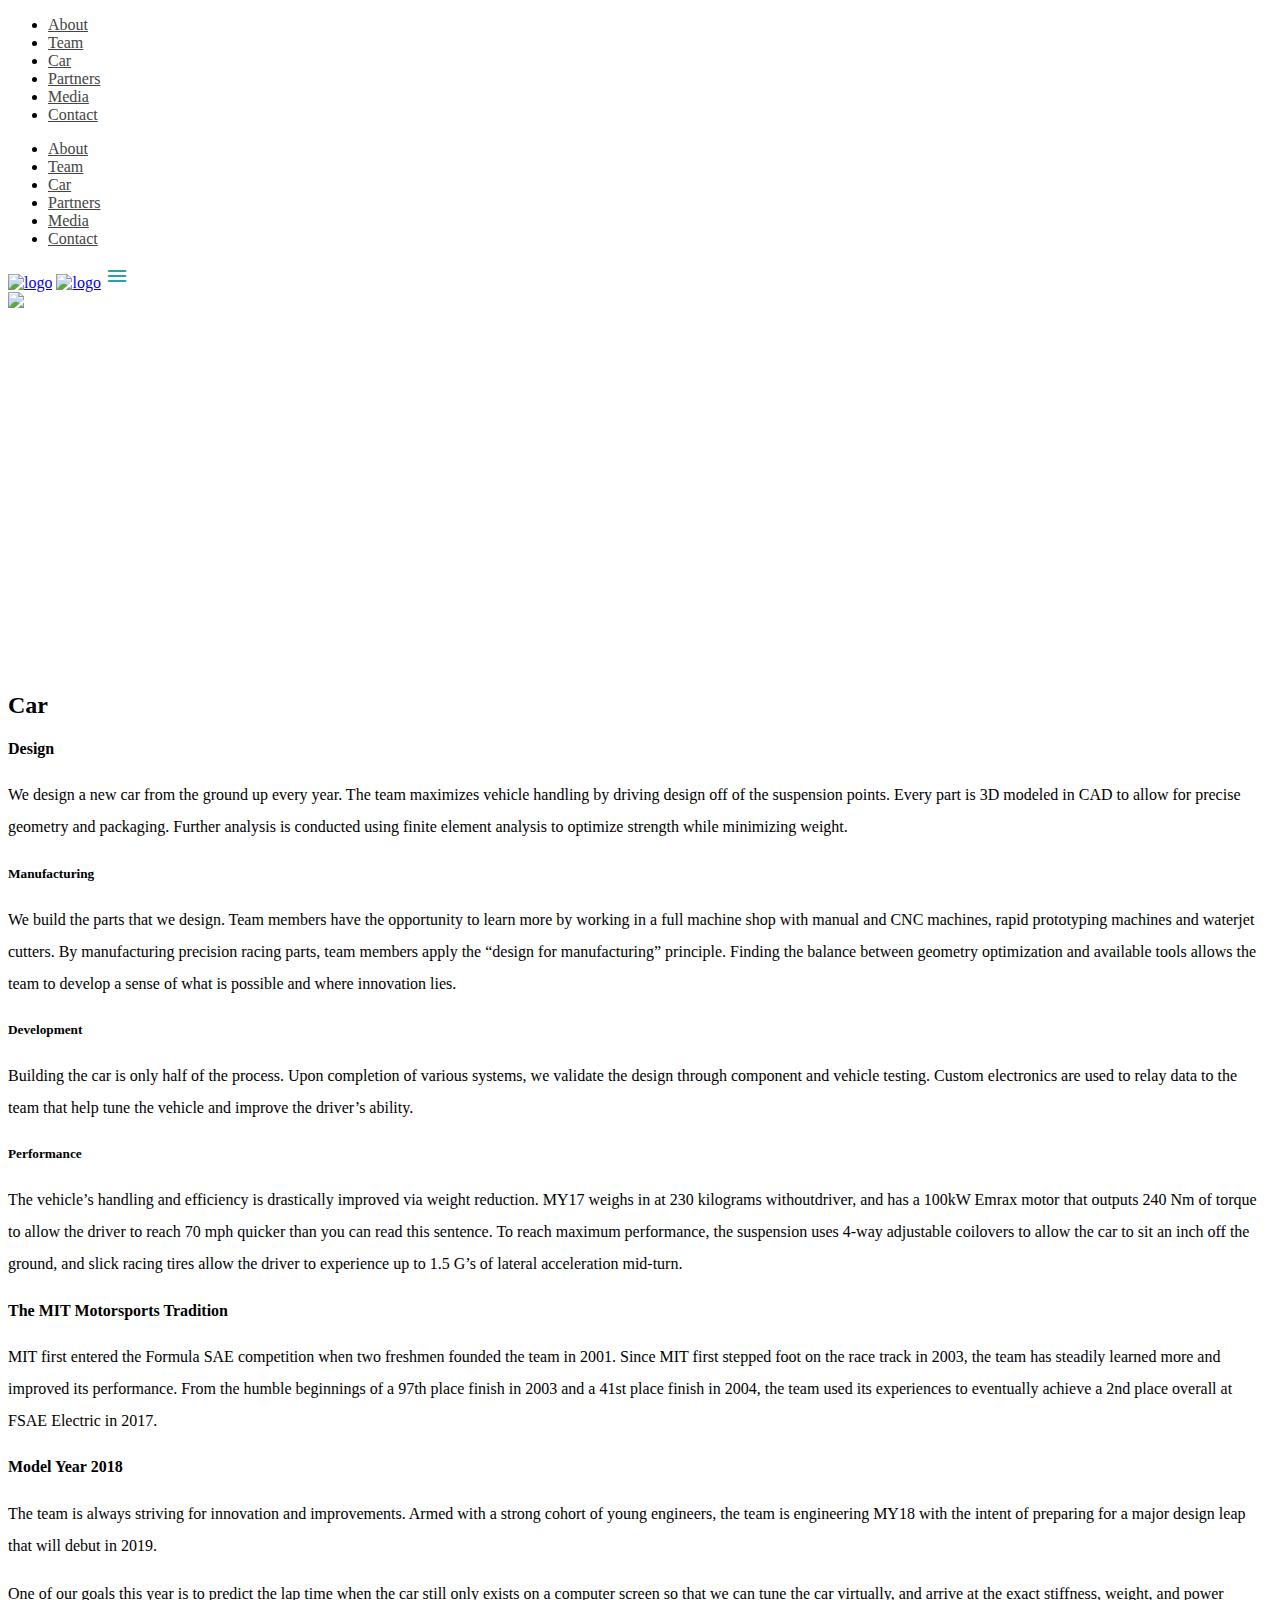
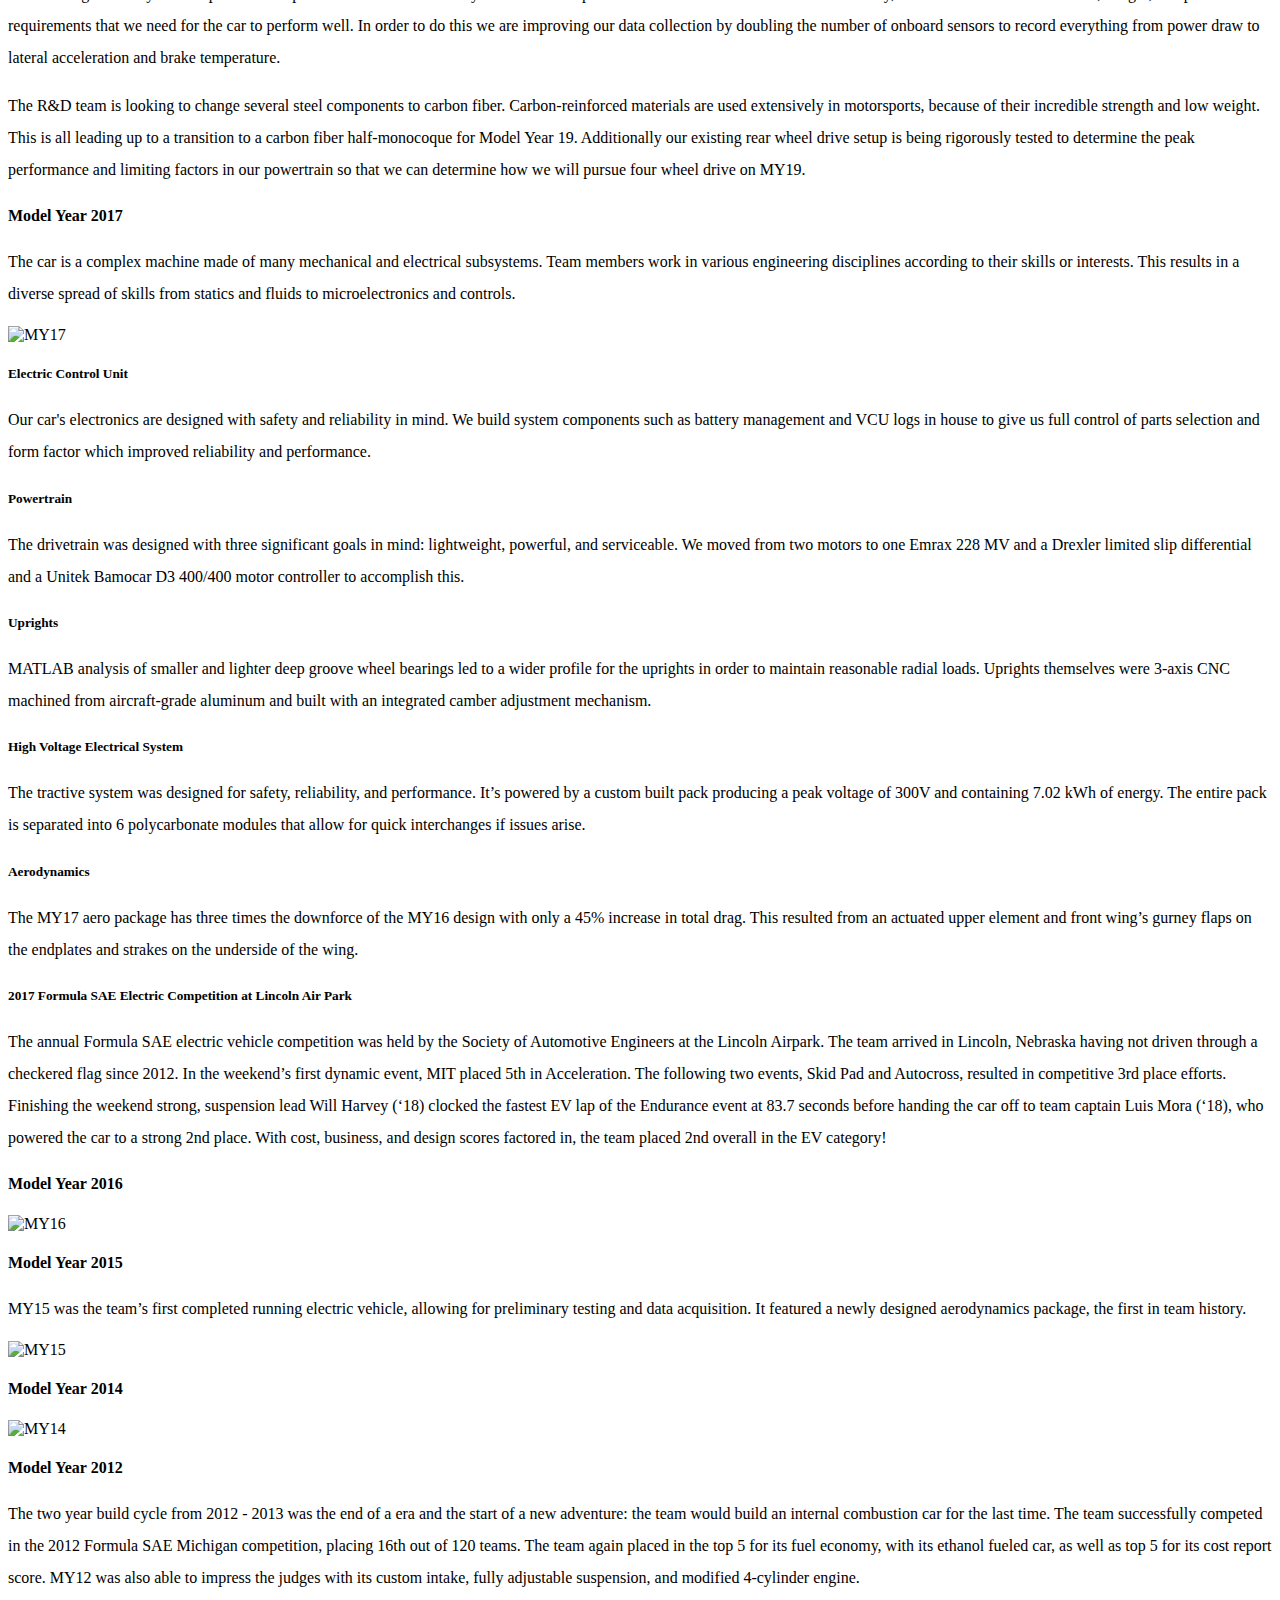
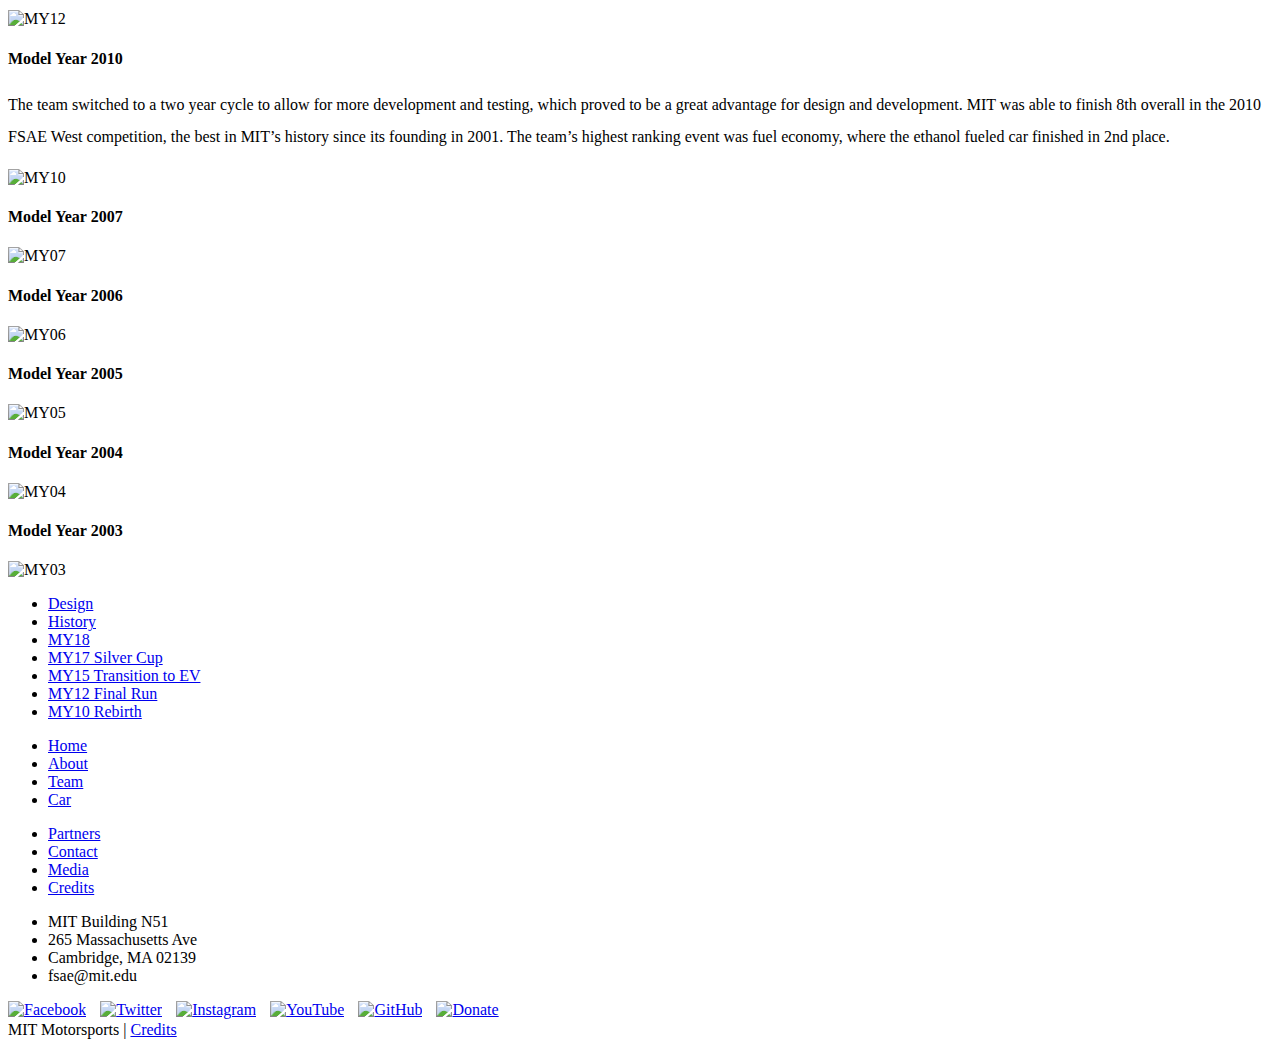
==== docs/car.html @ 3f34481b "xd" ====
<!DOCTYPE html>
<html lang="en">
<head>
  <meta http-equiv="Content-Type" content="text/html; charset=UTF-8"/>
  <meta name="viewport" content="width=device-width, initial-scale=1"/>
  <meta name="keywords" content="car, FSAE Electric, FSAE, Formula SAE, Formula SAE Electric, MIT, MIT Motorsports, MIT Racing, MIT Racecar">
  <meta name="description" content="The MIT Motorsports team participates in the Formula SAE Electric competition every year.">
  <title>Car | MIT Motorsports</title>

  <!-- Favicon -->
  <link rel="apple-touch-icon-precomposed" sizes="57x57" href="logos/favicon/apple-touch-icon-57x57.png" />
  <link rel="apple-touch-icon-precomposed" sizes="114x114" href="logos/favicon/apple-touch-icon-114x114.png" />
  <link rel="apple-touch-icon-precomposed" sizes="72x72" href="logos/favicon/apple-touch-icon-72x72.png" />
  <link rel="apple-touch-icon-precomposed" sizes="144x144" href="logos/favicon/apple-touch-icon-144x144.png" />
  <link rel="apple-touch-icon-precomposed" sizes="60x60" href="logos/favicon/apple-touch-icon-60x60.png" />
  <link rel="apple-touch-icon-precomposed" sizes="120x120" href="logos/favicon/apple-touch-icon-120x120.png" />
  <link rel="apple-touch-icon-precomposed" sizes="76x76" href="logos/favicon/apple-touch-icon-76x76.png" />
  <link rel="apple-touch-icon-precomposed" sizes="152x152" href="logos/favicon/apple-touch-icon-152x152.png" />
  <link rel="icon" type="image/png" href="logos/favicon/favicon-196x196.png" sizes="196x196" />
  <link rel="icon" type="image/png" href="logos/favicon/favicon-96x96.png" sizes="96x96" />
  <link rel="icon" type="image/png" href="logos/favicon/favicon-32x32.png" sizes="32x32" />
  <link rel="icon" type="image/png" href="logos/favicon/favicon-16x16.png" sizes="16x16" />
  <link rel="icon" type="image/png" href="logos/favicon/favicon-128.png" sizes="128x128" />
  <meta name="application-name" content="&nbsp;"/>
  <meta name="msapplication-TileColor" content="#FFFFFF" />
  <meta name="msapplication-TileImage" content="logos/favicon/mstile-144x144.png" />
  <meta name="msapplication-square70x70logo" content="logos/favicon/mstile-70x70.png" />
  <meta name="msapplication-square150x150logo" content="logos/favicon/mstile-150x150.png" />
  <meta name="msapplication-wide310x150logo" content="logos/favicon/mstile-310x150.png" />
  <meta name="msapplication-square310x310logo" content="logos/favicon/mstile-310x310.png" />

  <!-- CSS  -->
  <link href="https://fonts.googleapis.com/icon?family=Material+Icons" rel="stylesheet">
  <link rel="stylesheet" href="https://cdnjs.cloudflare.com/ajax/libs/materialize/0.100.2/css/materialize.min.css" integrity="sha256-e22BQKCF7bb/h/4MFJ1a4lTRR2OuAe8Hxa/3tgU5Taw=" crossorigin="anonymous" />
  <link href="css/style.css" type="text/css" rel="stylesheet"/>
</head>
<body>

  <!-- Start Navbar -->
  <nav class="grey darken-4" role="navigation">
    <div class="nav-wrapper container">
      <ul class="right hide-on-med-and-down" style="position: relative; z-index:10000">
        <li><a class="white-text" href="about.html">About</a></li>
        <li><a class="white-text" href="team.html">Team</a></li>
        <li><a class="white-text" href="car.html">Car</a></li>
        <li><a class="white-text" href="sponsors.html">Partners</a></li>
        <li><a class="white-text" href="media.html">Media</a></li>
        <li><a class="white-text" href="contact.html">Contact</a></li>
      </ul>

      <ul id="nav-mobile" class="side-nav grey darken-4">
        <li><a class="white-text" href="about.html">About</a></li>
        <li><a class="white-text" href="team.html">Team</a></li>
        <li><a class="white-text" href="car.html">Car</a></li>
        <li><a class="white-text" href="sponsors.html">Partners</a></li>
        <li><a class="white-text" href="media.html">Media</a></li>
        <li><a class="white-text" href="contact.html">Contact</a></li>
      </ul>

      <div id="logo-container" style="height:90%; width:90%">
        <a href="index.html" class="brand-logo hide-on-med-and-down"><img style="height:90%; width:90%" src="logos/dark/full.svg" alt="logo"></a>
        <a href="index.html" class="brand-logo hide-on-large-only"><img src="logos/dark/bars.svg" alt="logo"></a>
        <a href="#" data-activates="nav-mobile" class="button-collapse"><i class="material-icons white-text">menu</i></a>
      </div>
    </div>
  </nav>
  <!-- End Navbar -->

  <!-- First image -->
  <div id="index-banner" class="parallax-container valign-wrapper overlay">
    <div class="parallax"><img src="images/backgrounds/better_will_driving2017.jpg" class="responsive-img" alt="MY17 car driving"></div>
  </div>

  <!--Content Section -->
  <div class="container">
    <div class="row">
      <div class="col s12 m9 l10">
        <h2 class="header center black-text">Car</h2>

        <div id="design" class="section scrollspy">
          <h4>Design</h4>
          <p>We design a new car from the ground up every year. The team maximizes vehicle handling by driving design off of the suspension points. Every part is 3D modeled in CAD to allow for precise geometry and packaging. Further analysis is conducted using finite element analysis to optimize strength while minimizing weight.</p>
          <h5>Manufacturing</h5>
          <p>We build the parts that we design. Team members have the opportunity to learn more by working in a full machine shop with manual and CNC machines, rapid prototyping machines and waterjet cutters. By manufacturing precision racing parts, team members apply the “design for manufacturing” principle. Finding the balance between geometry optimization and available tools allows the team to develop a sense of what is possible and where innovation lies.</p>
          <h5>Development</h5>
          <p>Building the car is only half of the process. Upon completion of various systems, we validate the design through component and vehicle testing. Custom electronics are used to relay data to the team that help tune the vehicle and improve the driver’s ability.</p>
          <h5>Performance</h5>
          <p>The vehicle’s handling and efficiency is drastically improved via weight reduction. MY17 weighs in at 230 kilograms withoutdriver, and has a 100kW Emrax motor that outputs 240 Nm of torque to allow the driver to reach 70 mph quicker than you can read this sentence. To reach maximum performance, the suspension uses 4-way adjustable coilovers to allow the car to sit an inch off the ground, and slick racing tires allow the driver to experience up to 1.5 G’s of lateral acceleration mid-turn.</p>
        </div>

        <div id="history" class="section scrollspy">
          <h4>The MIT Motorsports Tradition</h4>
          <p>MIT first entered the Formula SAE competition when two freshmen founded the team in 2001. Since MIT first stepped foot on the race track in 2003, the team has steadily learned more and improved its performance. From the humble beginnings of a 97th place finish in 2003 and a 41st place finish in 2004, the team used its experiences to eventually achieve a 2nd place overall at FSAE Electric in 2017.</p>
        </div>

        <div id="MY18" class="section scrollspy">
          <h4>Model Year 2018</h4>
          <p>The team is always striving for innovation and improvements. Armed with a strong cohort of young engineers, the team is engineering MY18 with the intent of preparing for a major design leap that will debut in 2019.</p>
          <p>One of our goals this year is to predict the lap time when the car still only exists on a computer screen so that we can tune the car virtually, and arrive at the exact stiffness, weight, and power requirements that we need for the car to perform well. In order to do this we are improving our data collection by doubling the number of onboard sensors to record everything from power draw to lateral acceleration and brake temperature.</p>
          <p>The R&amp;D team is looking to change several steel components to carbon fiber. Carbon-reinforced materials are used extensively in motorsports, because of their incredible strength and low weight. This is all leading up to a transition to a carbon fiber half-monocoque for Model Year 19. Additionally our existing rear wheel drive setup is being rigorously tested to determine the peak performance and limiting factors in our powertrain so that we can determine how we will pursue four wheel drive on MY19.</p>
        </div>

        <div id="MY17" class="section scrollspy">
          <h4>Model Year 2017</h4>
          <p>The car is a complex machine made of many mechanical and electrical subsystems. Team members work in various engineering disciplines according to their skills or interests. This results in a diverse spread of skills from statics and fluids to microelectronics and controls.</p>
          <img src="images/old_cars/2017.JPG" alt="MY17" class="responsive-img materialboxed">
          <h5>Electric Control Unit</h5>
          <p>Our car's electronics are designed with safety and reliability in mind. We build system components such as battery management and VCU logs in house to give us full control of parts selection and form factor which improved reliability and performance.</p>
          <h5>Powertrain</h5>
          <p>The drivetrain was designed with three significant goals in mind: lightweight, powerful, and serviceable. We moved from two motors to one Emrax 228 MV and a Drexler limited slip differential and a Unitek Bamocar D3 400/400 motor controller to accomplish this.</p>
          <h5>Uprights</h5>
          <p>MATLAB analysis of smaller and lighter deep groove wheel bearings led to a wider profile for the uprights in order to maintain reasonable radial loads. Uprights themselves were 3-axis CNC machined from aircraft-grade aluminum and built with an integrated camber adjustment mechanism.</p>
          <h5>High Voltage Electrical System</h5>
          <p>The tractive system was designed for safety, reliability, and performance. It’s powered by a custom built pack producing a peak voltage of 300V and containing 7.02 kWh of energy. The entire pack is separated into 6 polycarbonate modules that allow for quick interchanges if issues arise.</p>
          <h5>Aerodynamics</h5>
          <p>The MY17 aero package has three times the downforce of the MY16 design with only a 45% increase in total drag. This resulted from an actuated upper element and front wing’s gurney flaps on the endplates and strakes on the underside of the wing.</p>
          <h5>2017 Formula SAE Electric Competition at Lincoln Air Park</h5>
          <p>The annual Formula SAE electric vehicle competition was held by the Society of Automotive Engineers at the Lincoln Airpark. The team arrived in Lincoln, Nebraska having not driven through a checkered flag since 2012. In the weekend’s first dynamic event, MIT placed 5th in Acceleration. The following two events, Skid Pad and Autocross, resulted in competitive 3rd place efforts. Finishing the weekend strong, suspension lead Will Harvey (‘18) clocked the fastest EV lap of the Endurance event at 83.7 seconds before handing the car off to team captain Luis Mora (‘18), who powered the car to a strong 2nd place. With cost, business, and design scores factored in, the team placed 2nd overall in the EV category!</p>
        </div>

        <h4>Model Year 2016</h4>
        <img src="images/old_cars/2016.jpg" alt="MY16" class="responsive-img materialboxed">

        <div id="MY15" class="section scrollspy">
          <h4>Model Year 2015</h4>
          <p>MY15 was the team’s first completed running electric vehicle, allowing for preliminary testing and data acquisition. It featured a newly designed aerodynamics package, the first in team history.</p>
          <img src="images/old_cars/2015.jpg" alt="MY15" class="responsive-img materialboxed">
        </div>

        <h4>Model Year 2014</h4>
        <img src="images/old_cars/2014.JPG" alt="MY14" class="responsive-img materialboxed">

        <div id="MY12" class="section scrollspy">
          <h4>Model Year 2012</h4>
          <p>The two year build cycle from 2012 - 2013 was the end of a era and the start of a new adventure: the team would build an internal combustion car for the last time. The team successfully competed in the 2012 Formula SAE Michigan competition, placing 16th out of 120 teams. The team again placed in the top 5 for its fuel economy, with its ethanol fueled car, as well as top 5 for its cost report score. MY12 was also able to impress the judges with its custom intake, fully adjustable suspension, and modified 4-cylinder engine.</p>
          <img src="images/old_cars/2012.JPG" alt="MY12" class="responsive-img materialboxed">
        </div>

        <div id="MY10" class="section scrollspy">
          <h4>Model Year 2010</h4>
          <p>The team switched to a two year cycle to allow for more development and testing, which proved to be a great advantage for design and development. MIT was able to finish 8th overall in the 2010 FSAE West competition, the best in MIT’s history since its founding in 2001. The team’s highest ranking event was fuel economy, where the ethanol fueled car finished in 2nd place.</p>
          <img src="images/old_cars/2010.jpg" alt="MY10" class="responsive-img materialboxed">
        </div>

        <h4>Model Year 2007</h4>
        <img src="images/old_cars/2007.jpg" alt="MY07" class="responsive-img materialboxed">

        <h4>Model Year 2006</h4>
        <img src="images/old_cars/2006.jpg" alt="MY06" class="responsive-img materialboxed">

        <h4>Model Year 2005</h4>
        <img src="images/old_cars/2005.jpg" alt="MY05" class="responsive-img materialboxed">

        <h4>Model Year 2004</h4>
        <img src="images/old_cars/2004.jpg" alt="MY04" class="responsive-img materialboxed">

        <h4>Model Year 2003</h4>
        <img src="images/old_cars/2003.jpg" alt="MY03" class="responsive-img materialboxed">
      </div>
      <div class="col hide-on-small-only m3 l2">
        <div class="pin-top pin-bottom pinned">
          <ul class="section table-of-contents">
            <li><a href="#design">Design</a></li>
            <li><a href="#history">History</a></li>
            <li><a href="#MY18">MY18</a></li>
            <li><a href="#MY17">MY17 Silver Cup</a></li>
            <li><a href="#MY15">MY15 Transition to EV</a></li>
            <li><a href="#MY12">MY12 Final Run</a></li>
            <li><a href="#MY10">MY10 Rebirth</a></li>
          </ul>
        </div>
      </div>
    </div>
  </div>

  <!--Start Footer-->
  <footer class="page-footer red darken-4">
    <div class="container">
      <div class="row valign-wrapper">
        <div class="col l1 s12">
          <ul>
            <li><a class="white-text" href="index.html">Home</a></li>
            <li><a class="white-text" href="about.html">About</a></li>
            <li><a class="white-text" href="team.html">Team</a></li>
            <li><a class="white-text" href="car.html">Car</a></li>
          </ul>
        </div>
        <div class="col l1 s12 top">
          <ul>
            <li><a class="white-text" href="sponsors.html">Partners</a></li>
            <li><a class="white-text" href="contact.html">Contact</a></li>
            <li><a class="white-text" href="media.html">Media</a></li>
            <li><a class="white-text" href="credits.html">Credits</a></li>
          </ul>
        </div>
        <div class="col l3 s12">
          <ul>
            <li><span class="white-text">MIT Building N51</span></li>
            <li><span class="white-text">265 Massachusetts Ave</span></li>
            <li><span class="white-text">Cambridge, MA 02139</span></li>
            <li><span class="white-text">fsae@mit.edu</span></li>
          </ul>
        </div>
        <div class="col l8 s12">
          <a href="https://www.facebook.com/mitfsae/" target="_blank"><img class="grow" src="images/social_media_icons/facebook.png" alt="Facebook" style="padding-right:10px; padding-bottom:2px;"></a>
          <a href="https://twitter.com/mitracing?lang=en" target="_blank"><img class="grow" src="images/social_media_icons/twitter.png" alt="Twitter" style="padding-right:10px; padding-bottom:2px;"></a>
          <a href="https://www.instagram.com/mitmotorsports/" target="_blank"><img class="grow" src="images/social_media_icons/instagram.png" alt="Instagram" style="padding-right:10px;"></a>
          <a href="https://www.youtube.com/channel/UCtUTv52fJi8hfXDDovnQHeA" target="_blank"><img class="grow" src="images/social_media_icons/youtube.png" alt="YouTube" style="padding-right:10px;"></a>
          <a href="https://github.com/MITMotorsports" target="_blank"><img class="grow" src="images/social_media_icons/github.png" alt="GitHub" style="padding-right:10px;"></a>
          <a href="https://giving.mit.edu/give/to?fundId=2733854" target="_blank"><img class="grow" src="images/social_media_icons/donate3.png" alt="Donate"></a>
        </div>
      </div>
    </div>
    <div class="footer-copyright">
      <div class="container">
      MIT Motorsports | <a class="brown-text text-lighten-3" href="credits.html">Credits</a>
      </div>
    </div>
  </footer>
  <!--End Footer-->

  <!--  Scripts-->
  <script src="https://code.jquery.com/jquery-2.1.1.min.js"></script>
  <script src="js/materialize.js"></script>
  <script src="js/init.js"></script>

  </body>
</html>
---- docs/css/style.css ----
blockquote{
	display: block;
	background: #fff;
	padding: 15px 20px 15px 45px;
	margin: 0 0 20px;
	position: relative;
  
	/*Font*/
	font-size: 16pt;
	line-height: 1.2;
	color: #666;
	text-align: center;
  
	/*Borders - (Optional)*/
	border-left: 15px solid #c76c0c;
	border-right: 2px solid #c76c0c;
  
	/*Box Shadow - (Optional)*/
	-moz-box-shadow: 2px 2px 15px #ccc;
	-webkit-box-shadow: 2px 2px 15px #ccc;
	box-shadow: 2px 2px 15px #ccc;
  }
  
  blockquote::before{
	content: "\201C"; /*Unicode for Left Double Quote*/
  
	/*Font*/
	font-family: Georgia, serif;
	font-size: 60px;
	font-weight: bold;
	color: #999;
  
	/*Positioning*/
	position: absolute;
	left: 10px;
	top:5px;
  }
  
  blockquote::after{
	/*Reset to make sure*/
	content: "";
  }
  
  .slider .indicators {
	bottom: -30px;
  }
  
  h7 {
	font-size: 145%;
  }
  
  nav ul a {
	color: #444;
  }
  
  nav .brand-logo img {
	height: 30%;
	width: 30%;
	padding-top: 8px;
  }
  
  p {
	line-height: 2rem;
  }
  
  .tworem {
	font-size: 110%;
	line-height: 2rem;
  }
  
  .button-collapse {
	color: #26a69a;
  }
  
  .parallax-container {
	min-height: 380px;
	line-height: 0;
	height: auto;
	color: rgba(255,255,255,.9);
  }
  
  .parallax-container .section {
	width: 100%;
  }
  
  @media only screen and (max-width : 992px) {
	.parallax-container .section {
	  position: absolute;
	  top: 40%;
	}
	#index-banner .section {
	  top: 10%;
	}
  }
  
  @media only screen and (max-width : 600px) {
	#index-banner .section {
	  top: 0;
	}
  }
  
  .icon-block {
	padding: 0 15px;
  }
  
  .icon-block .material-icons {
	font-size: inherit;
  }
  
  footer.page-footer {
	margin: 0;
  }
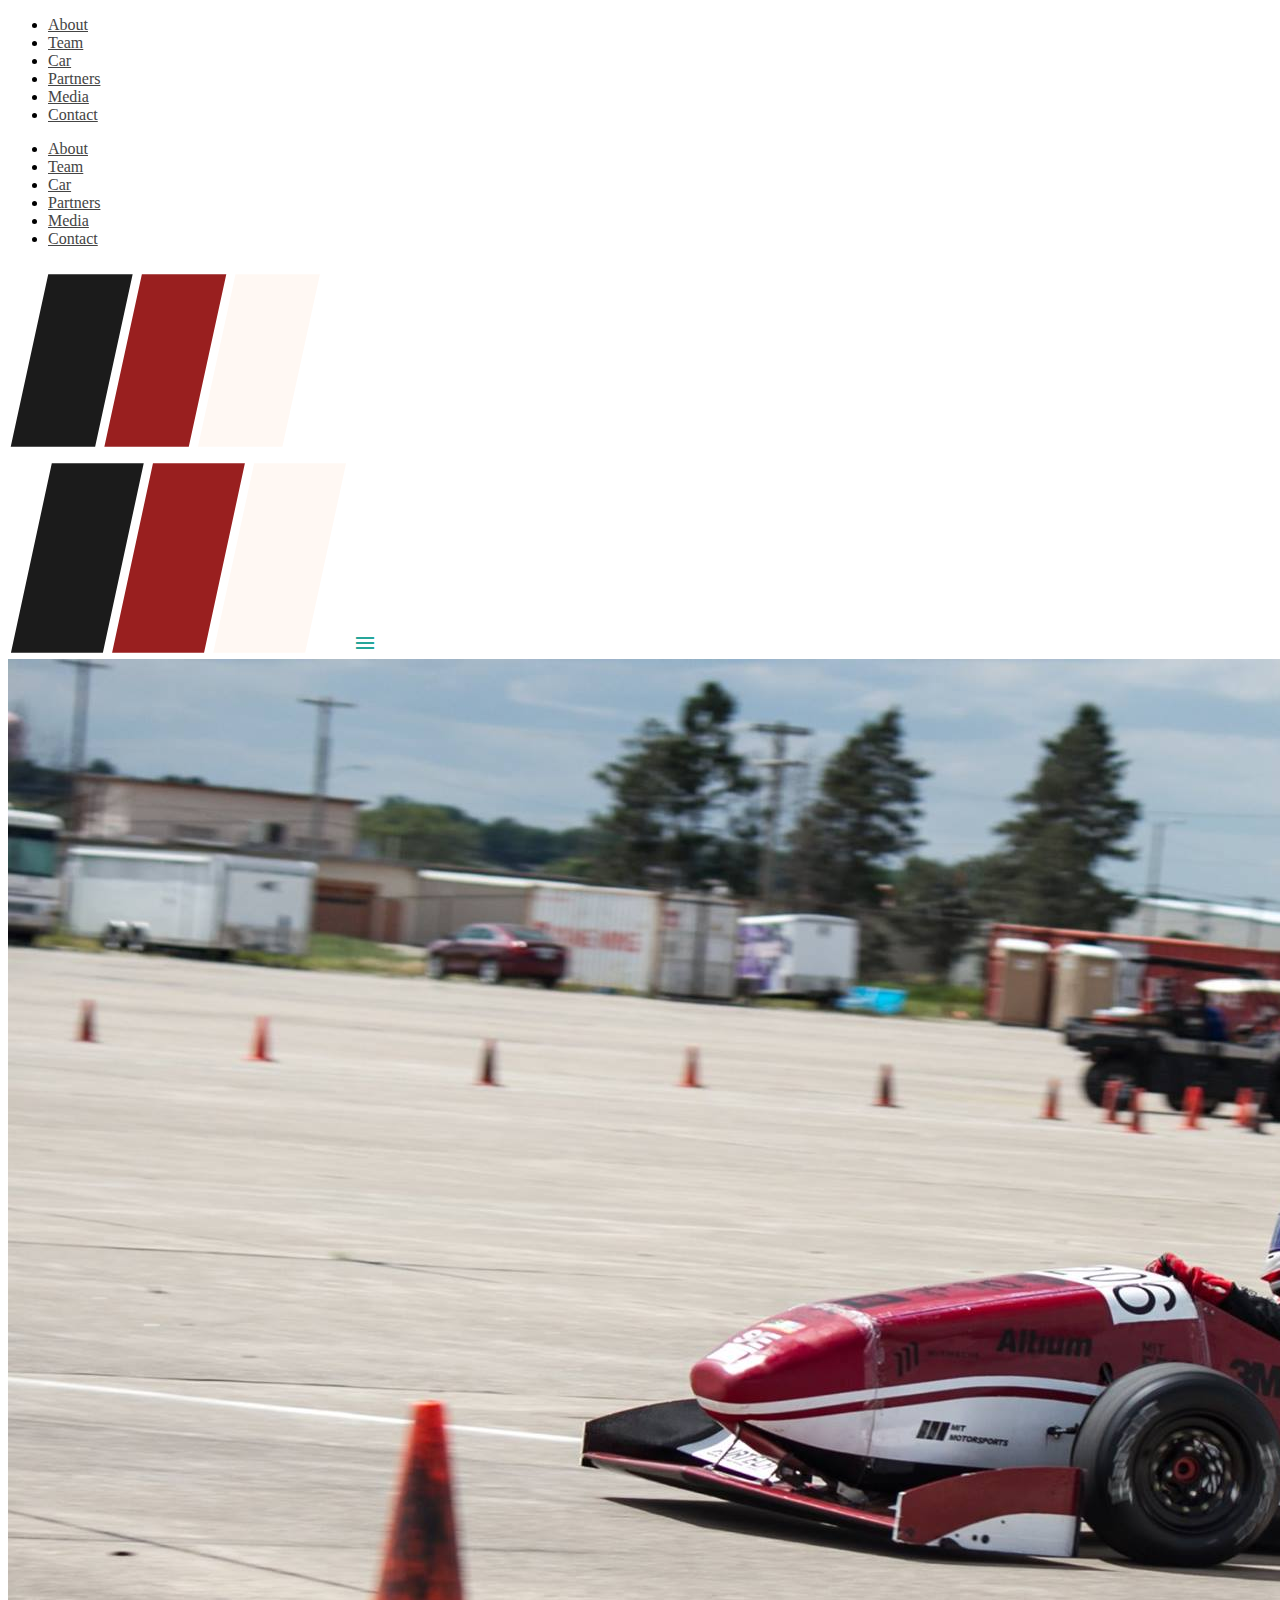
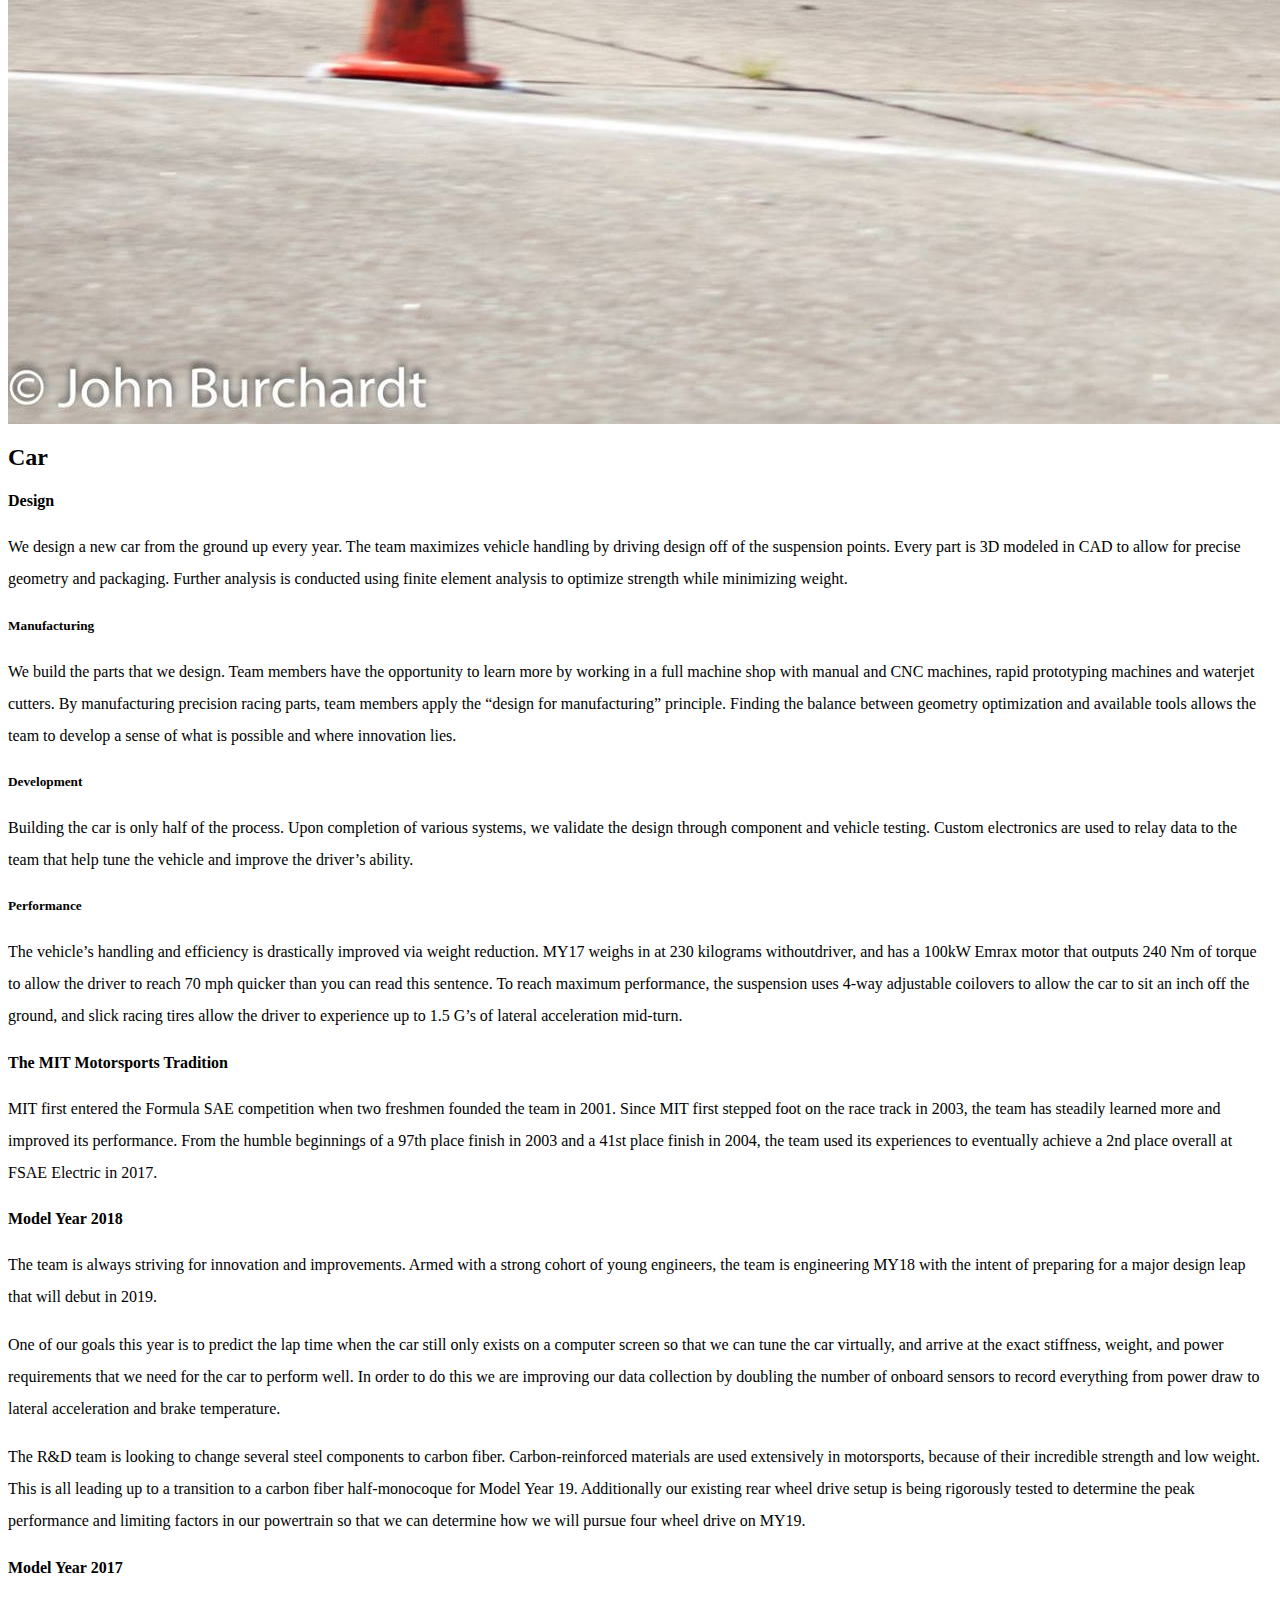
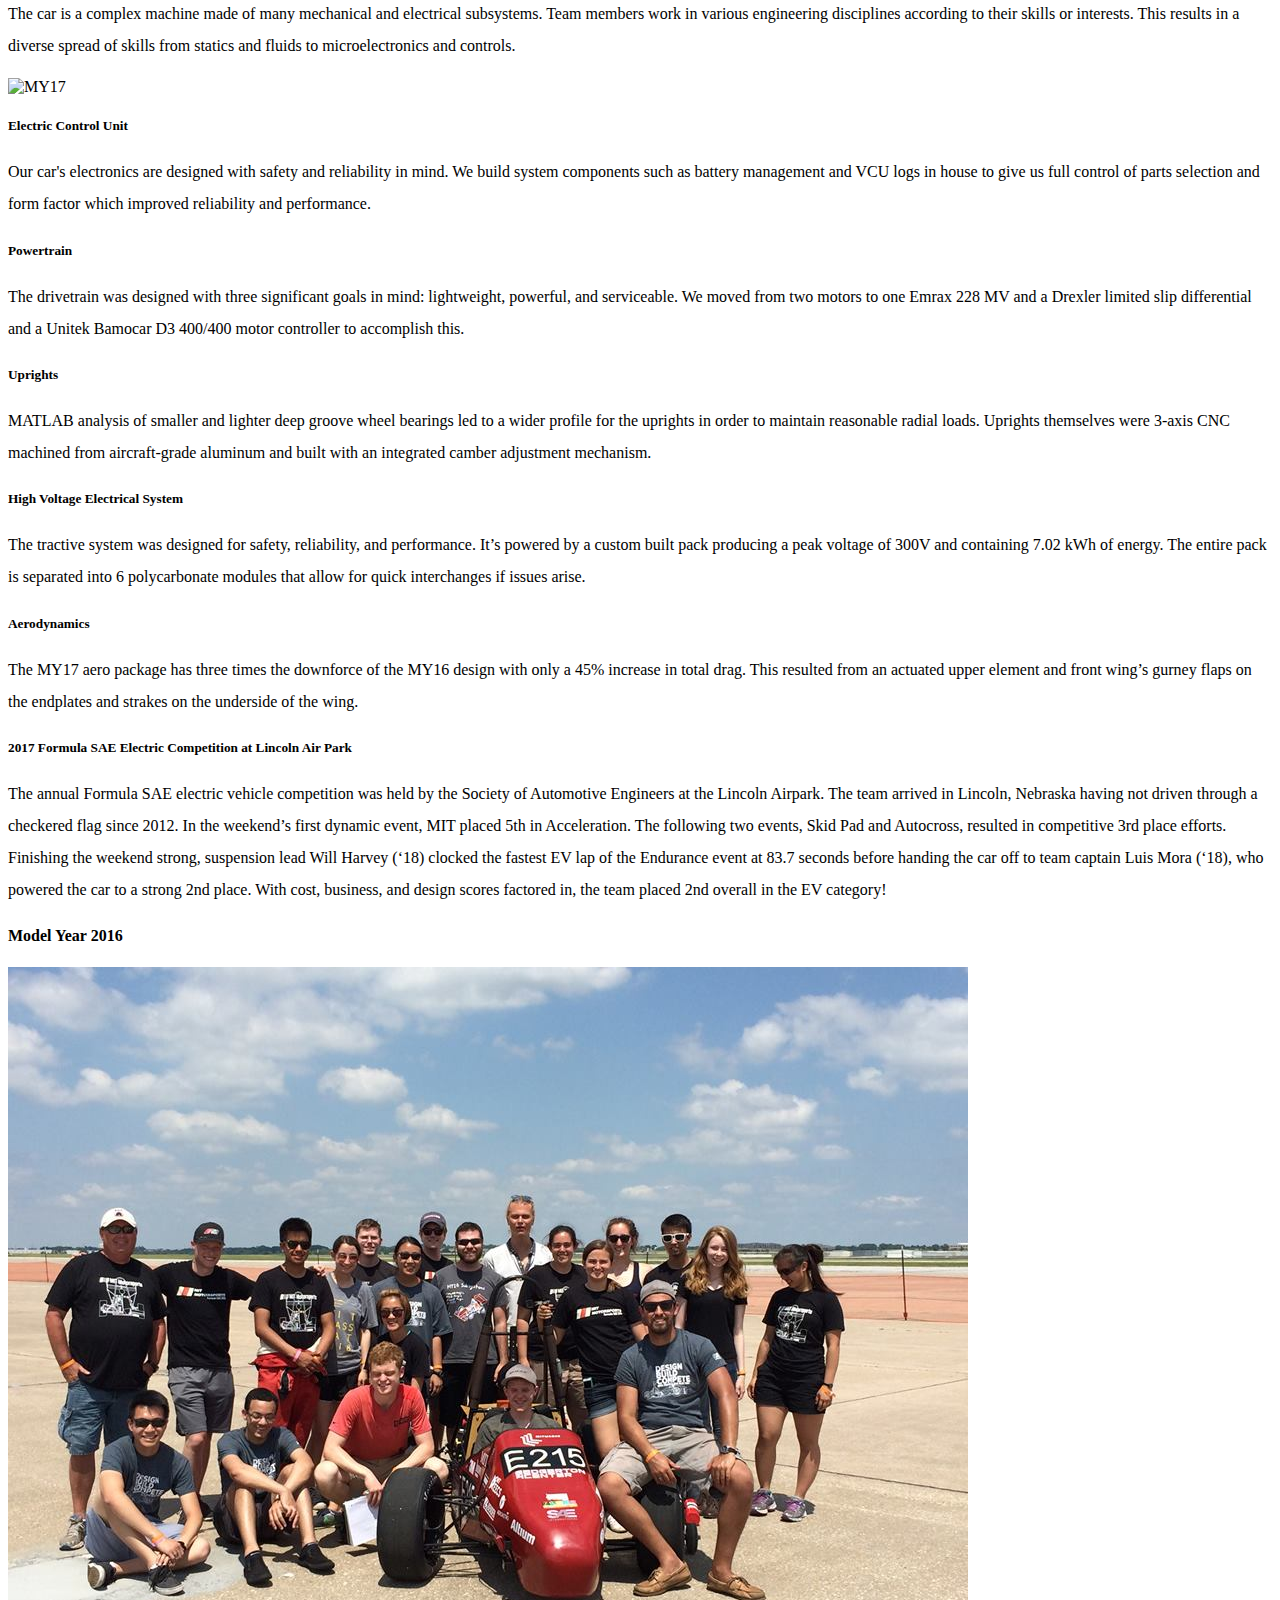
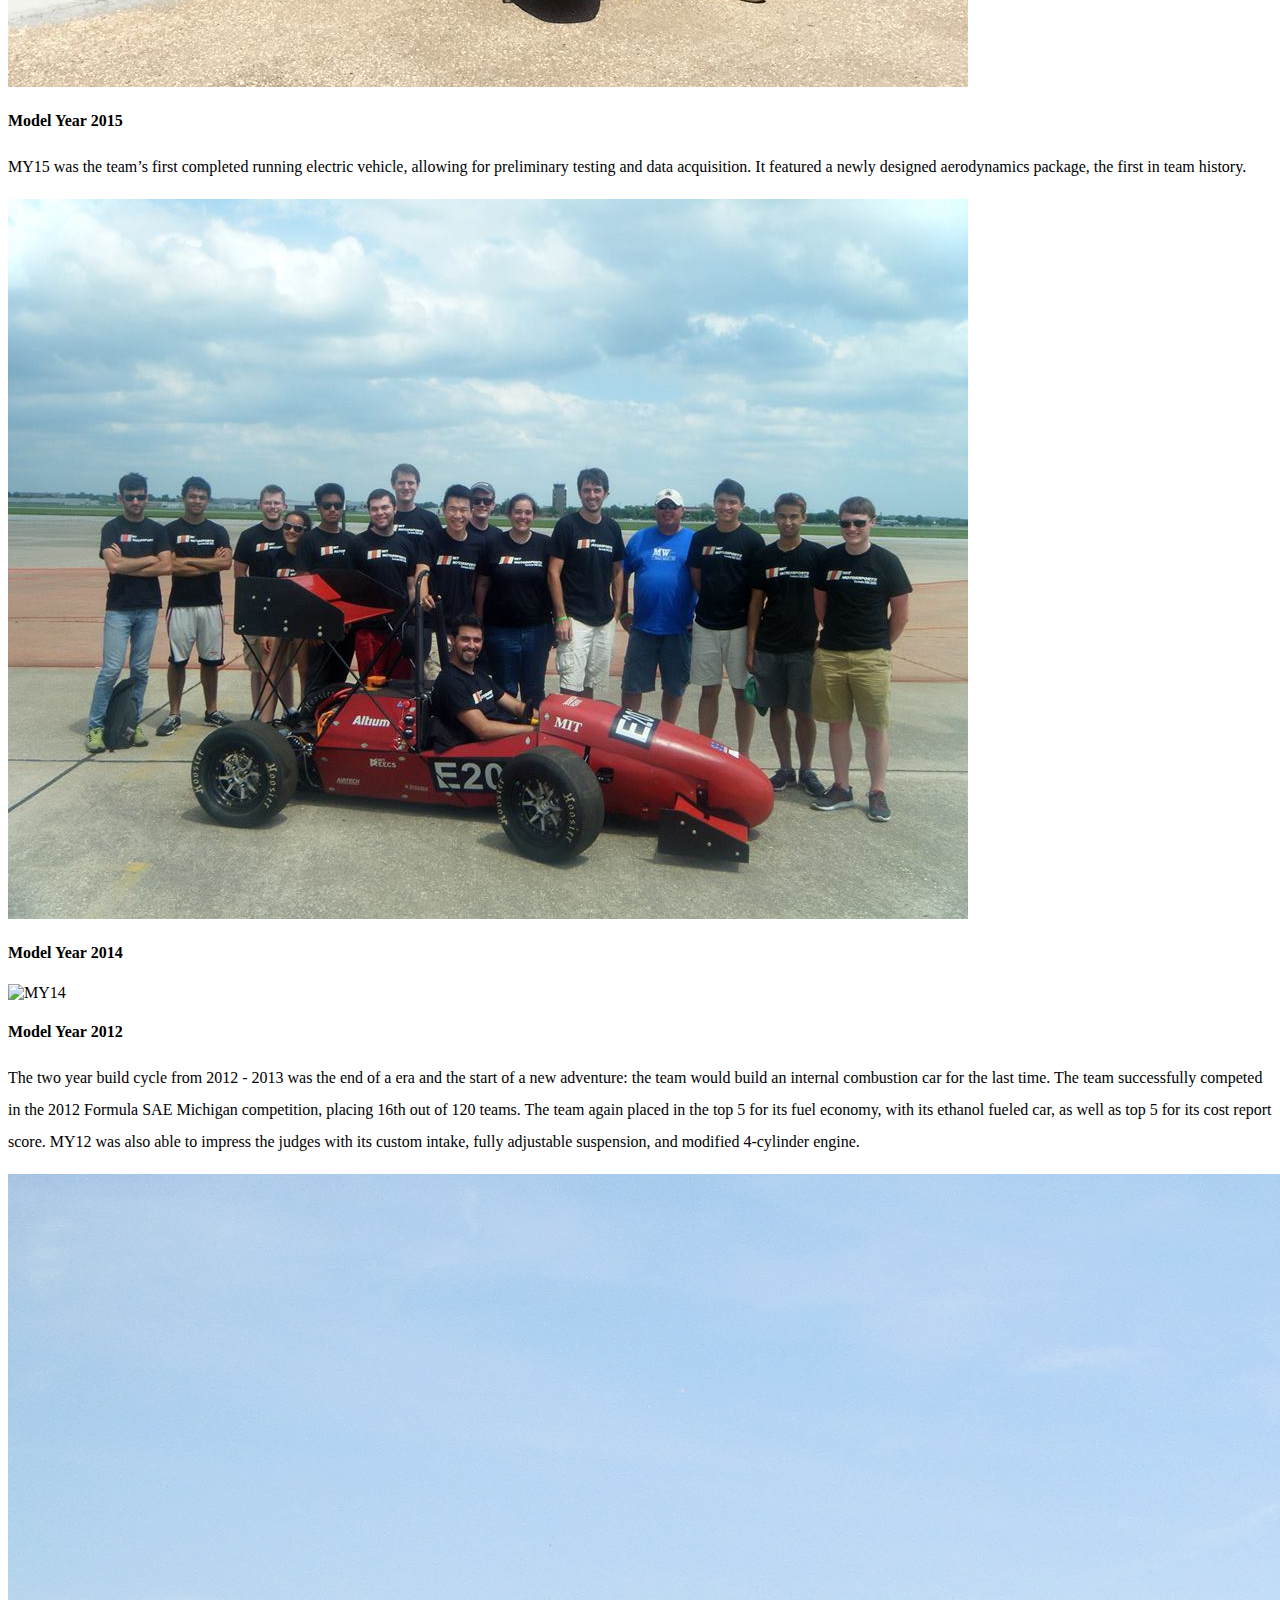
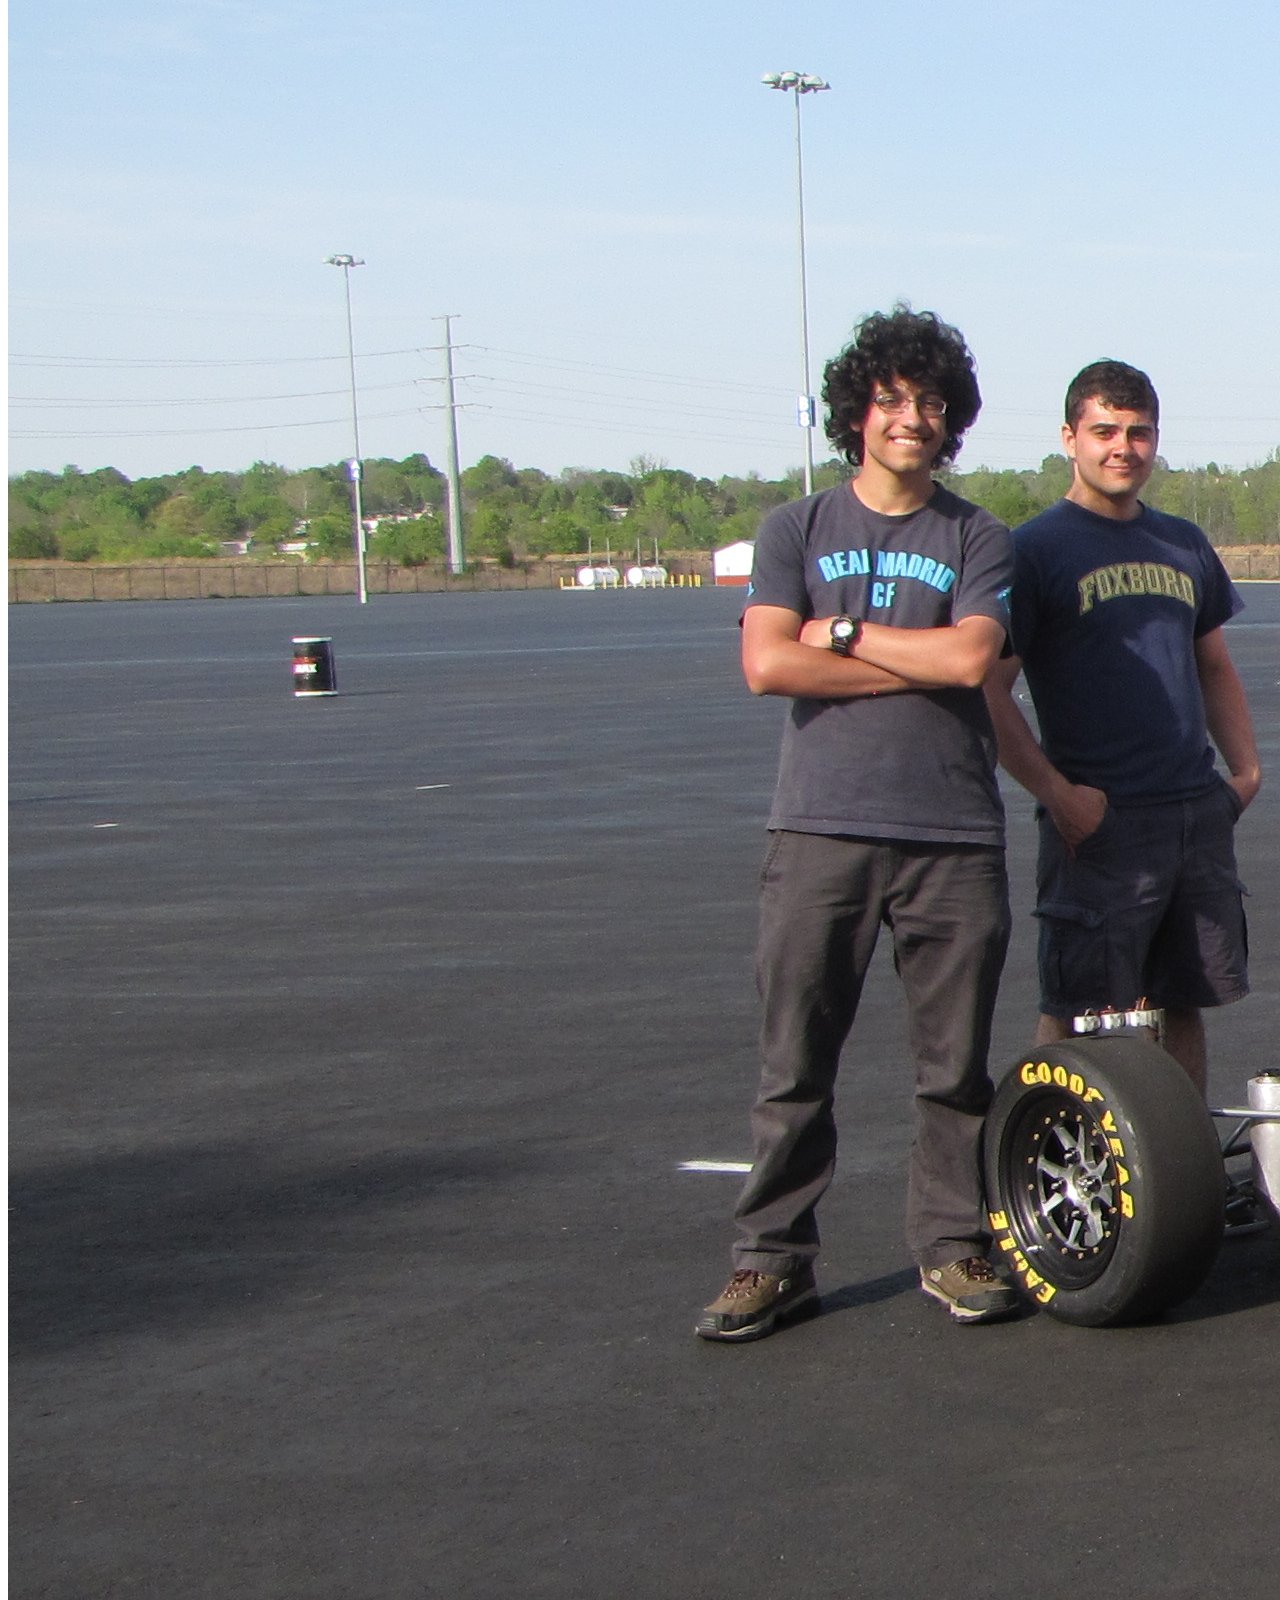
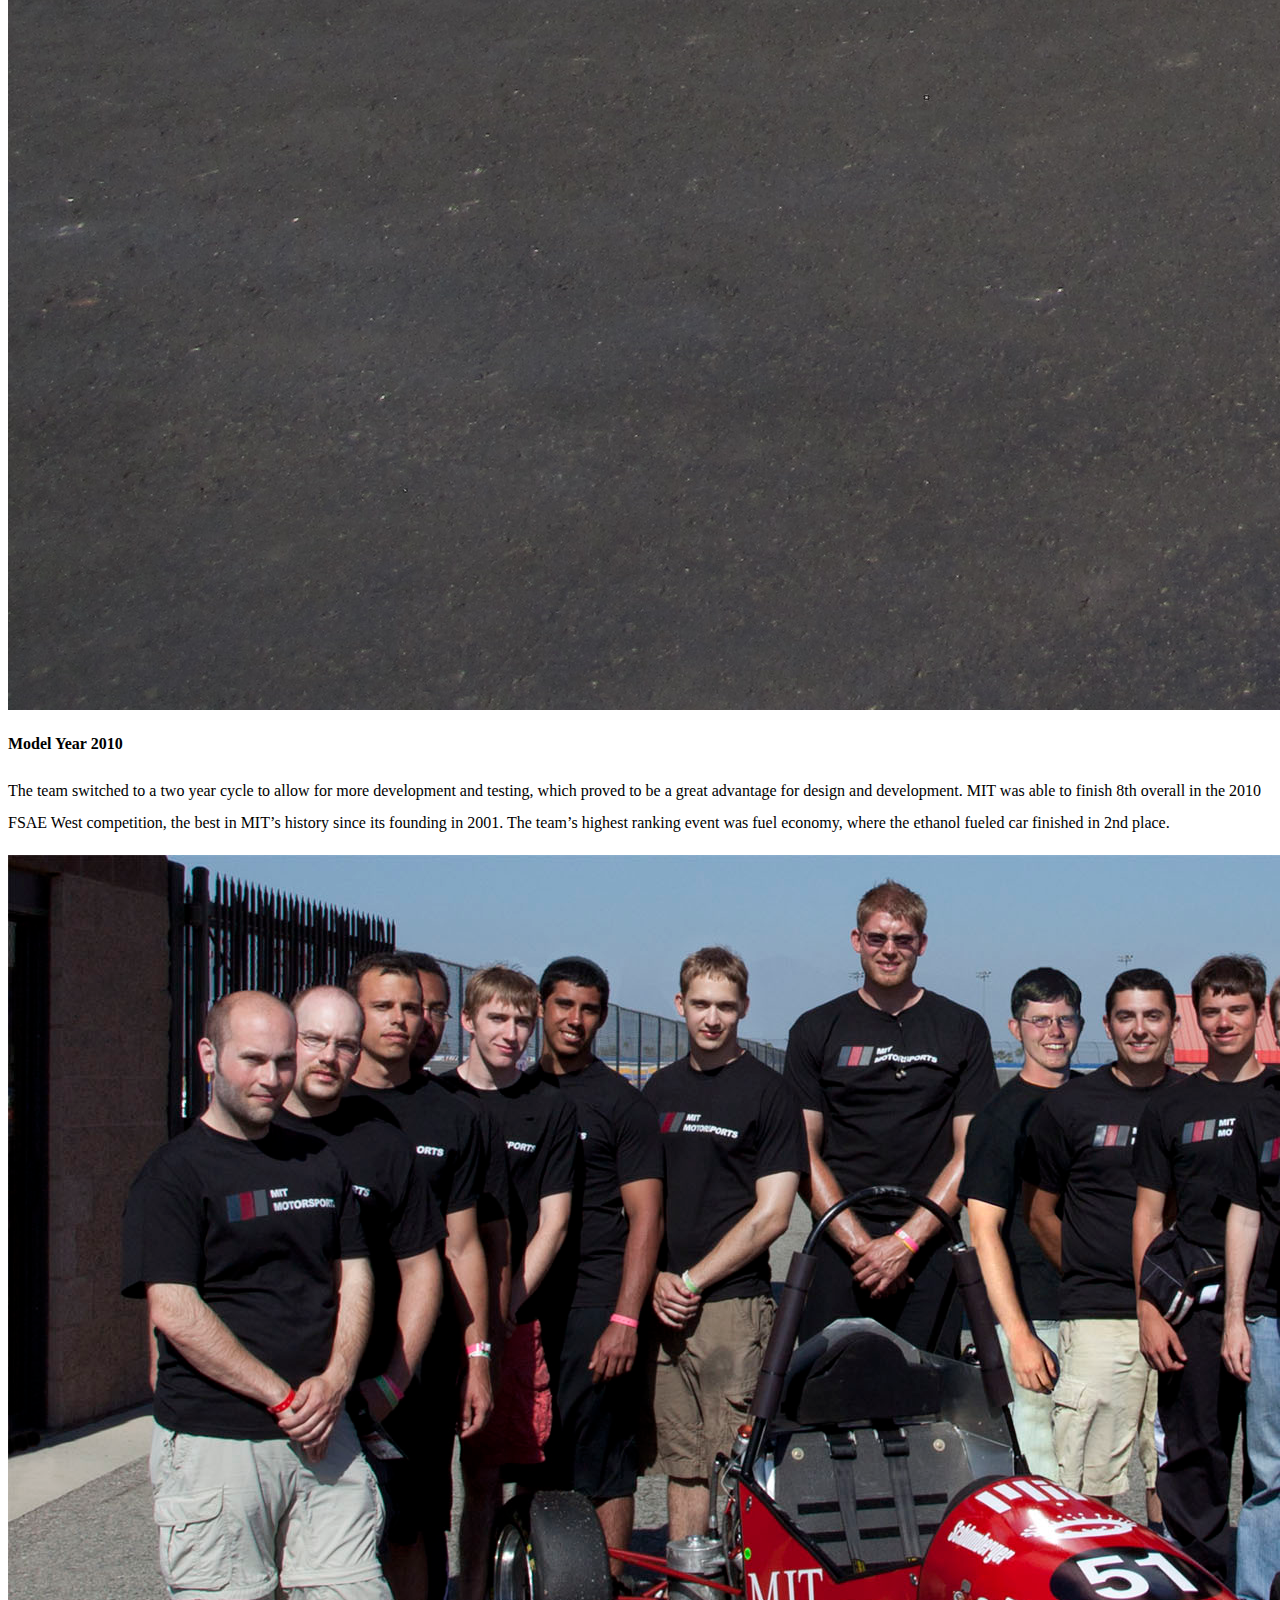
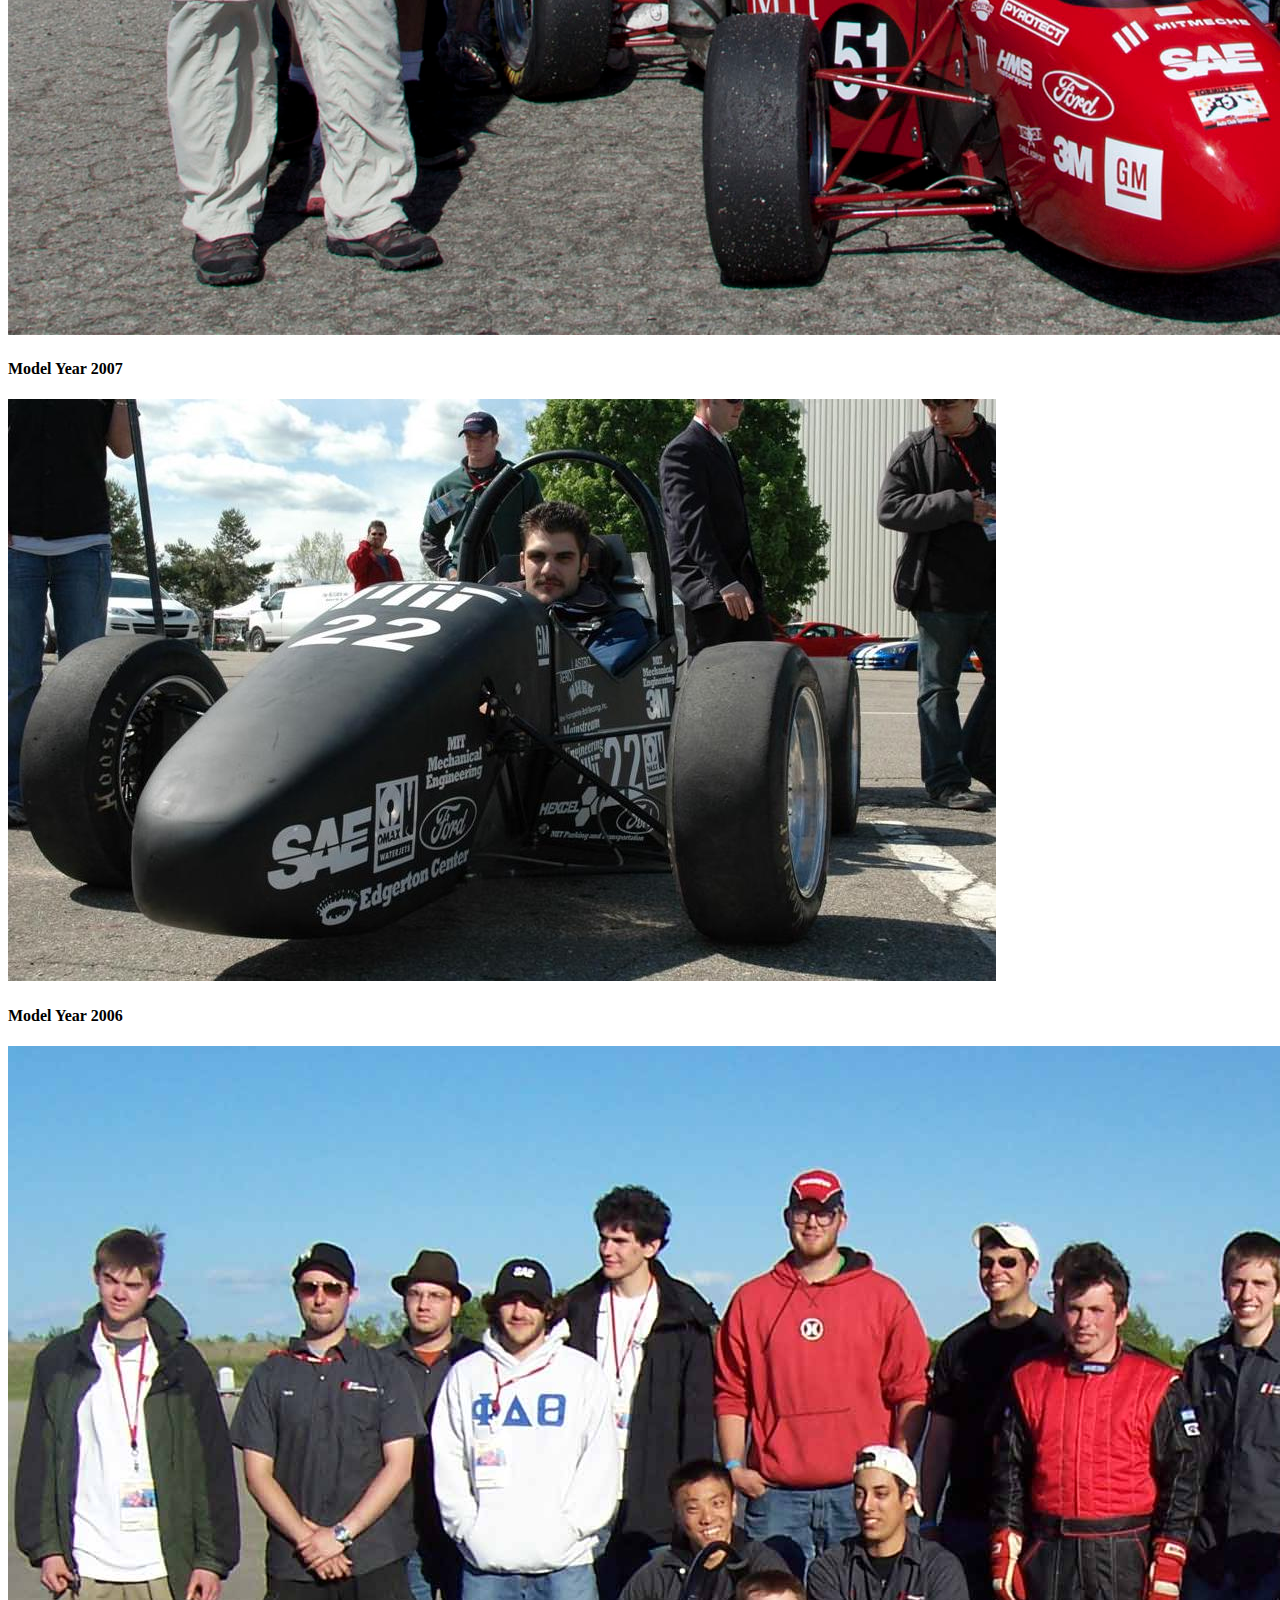
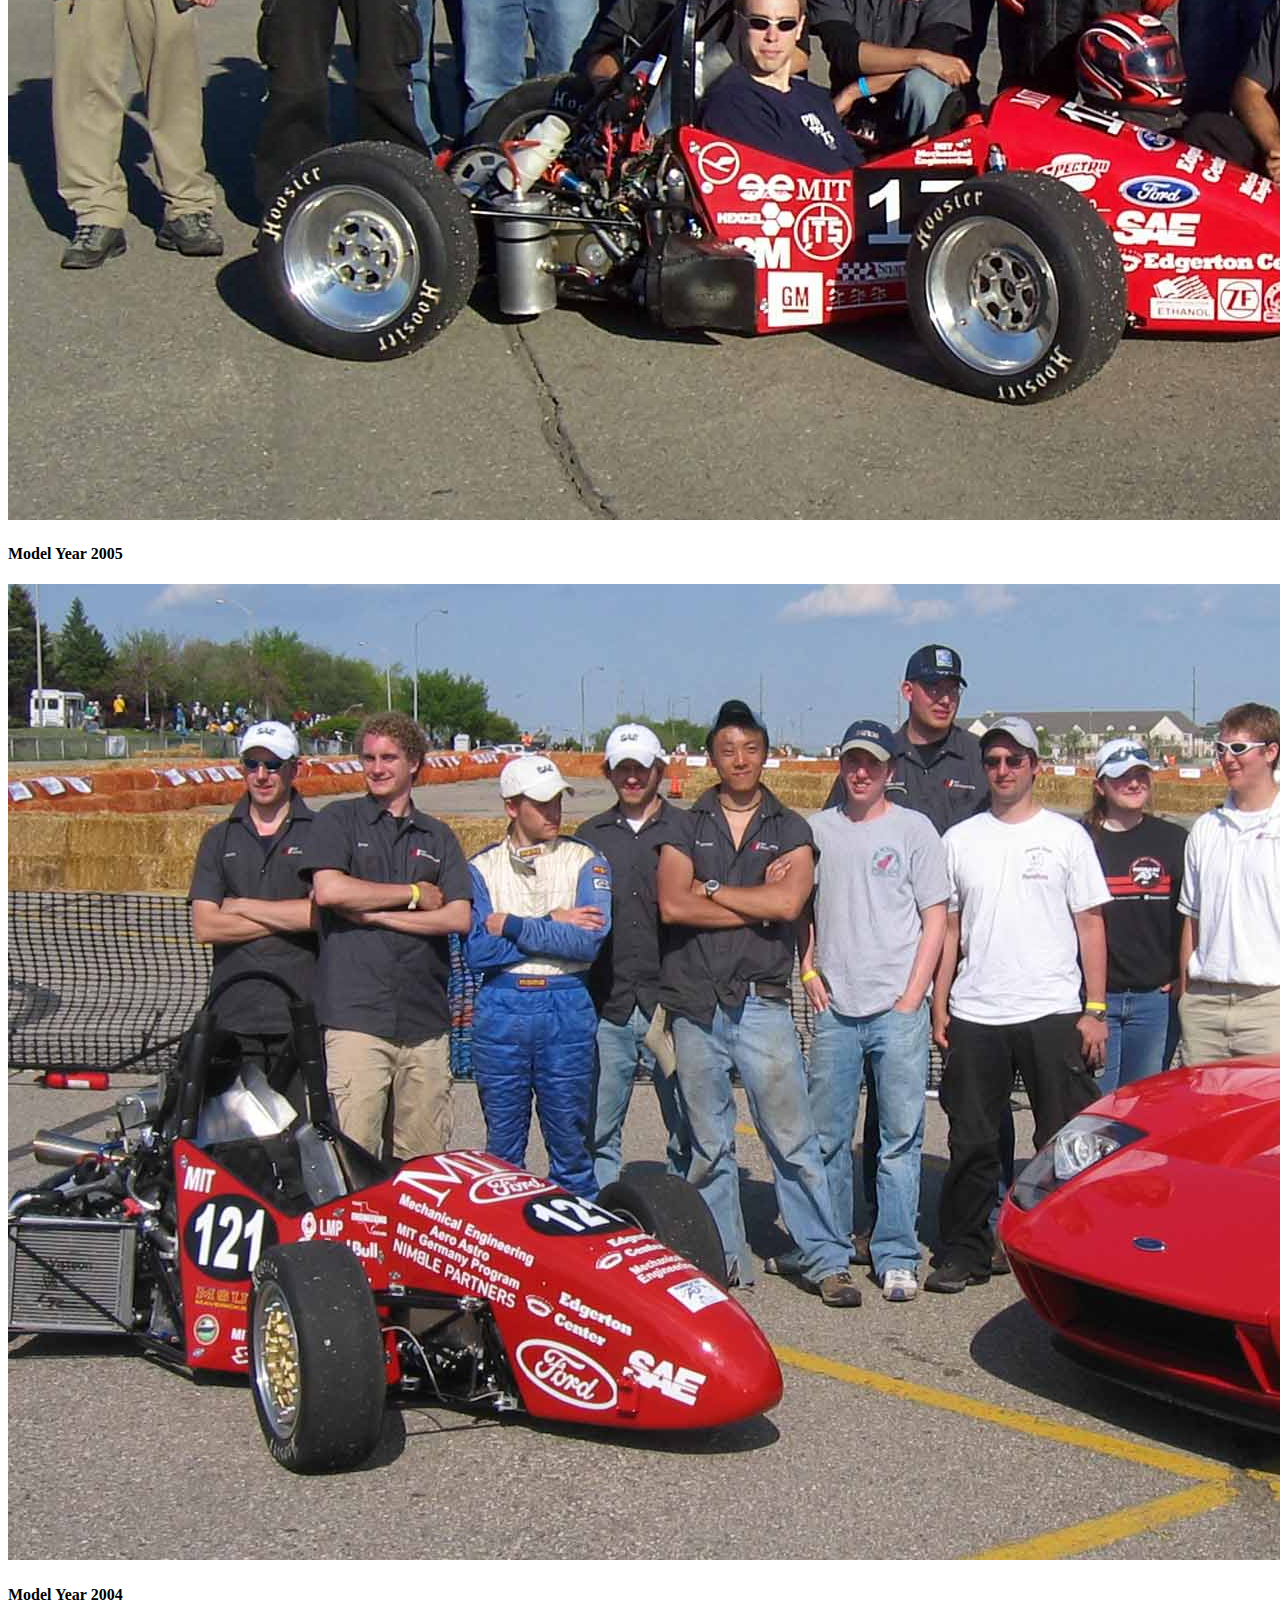
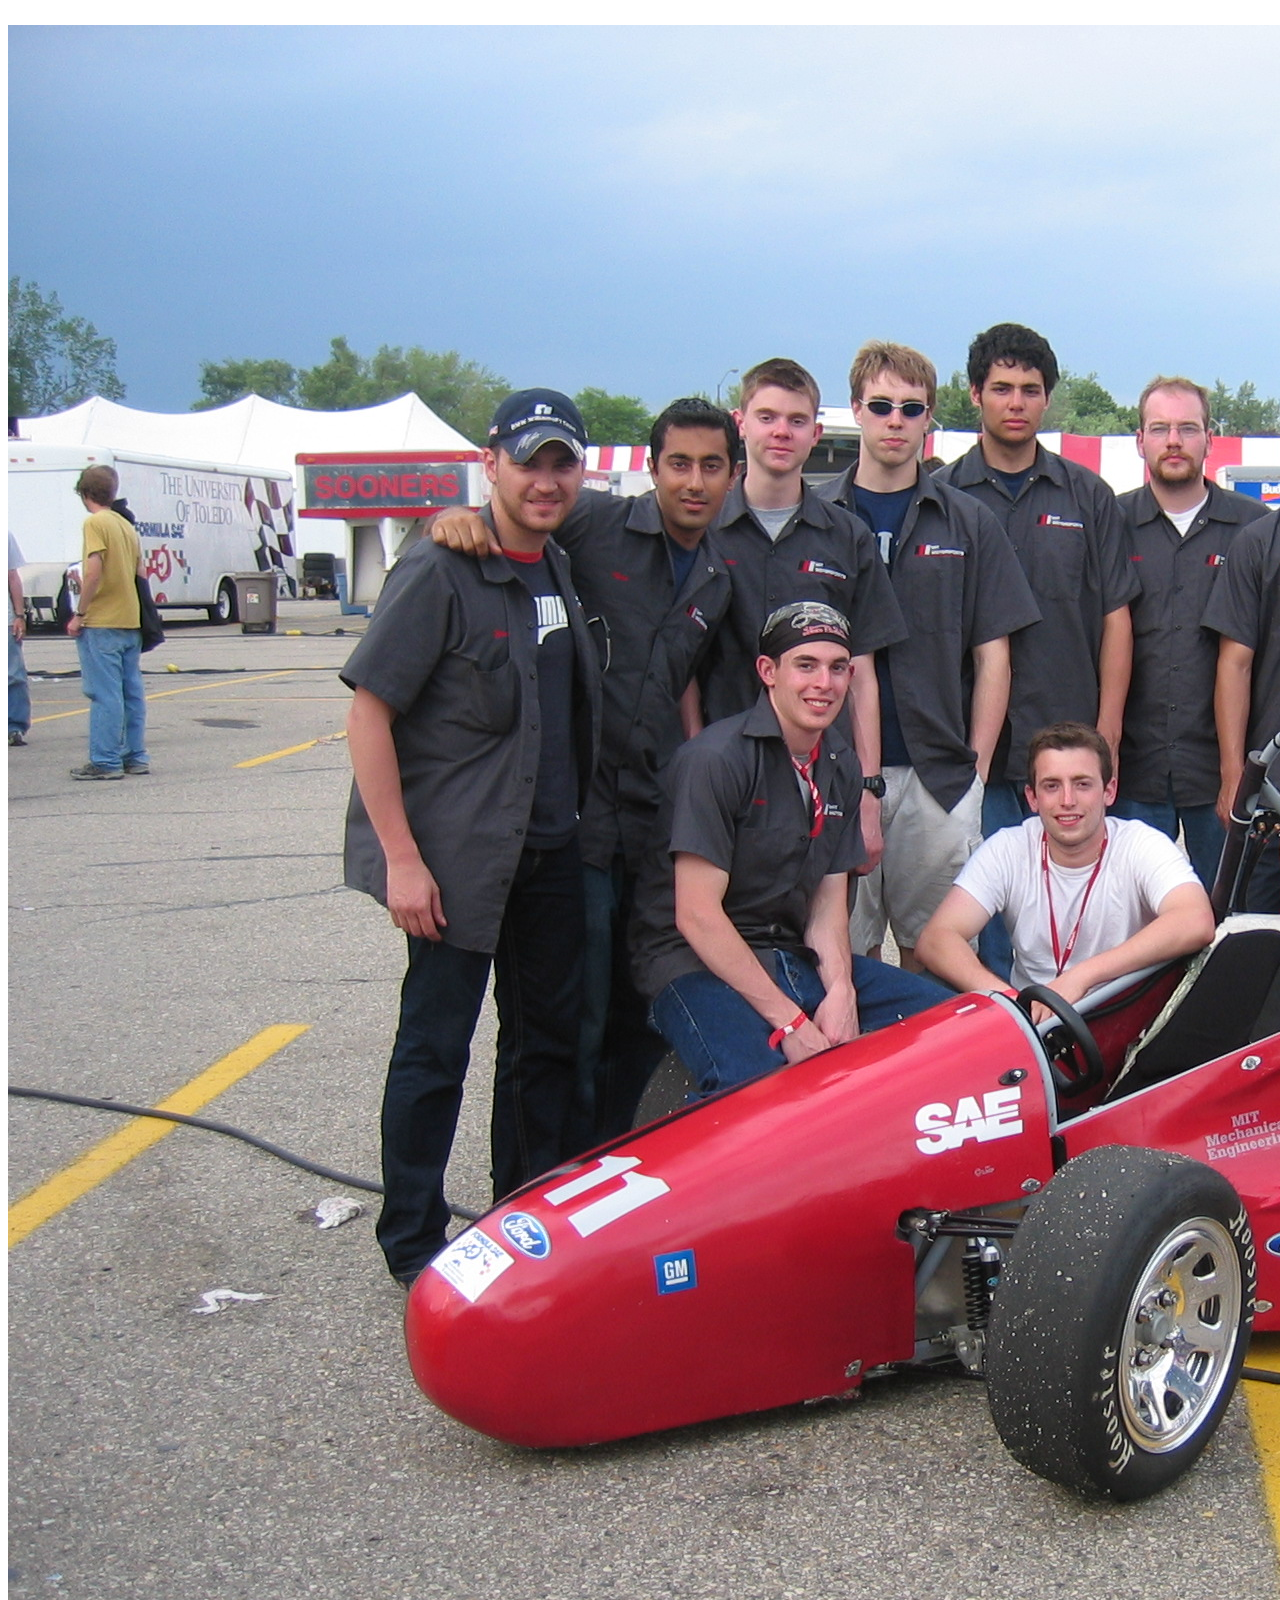
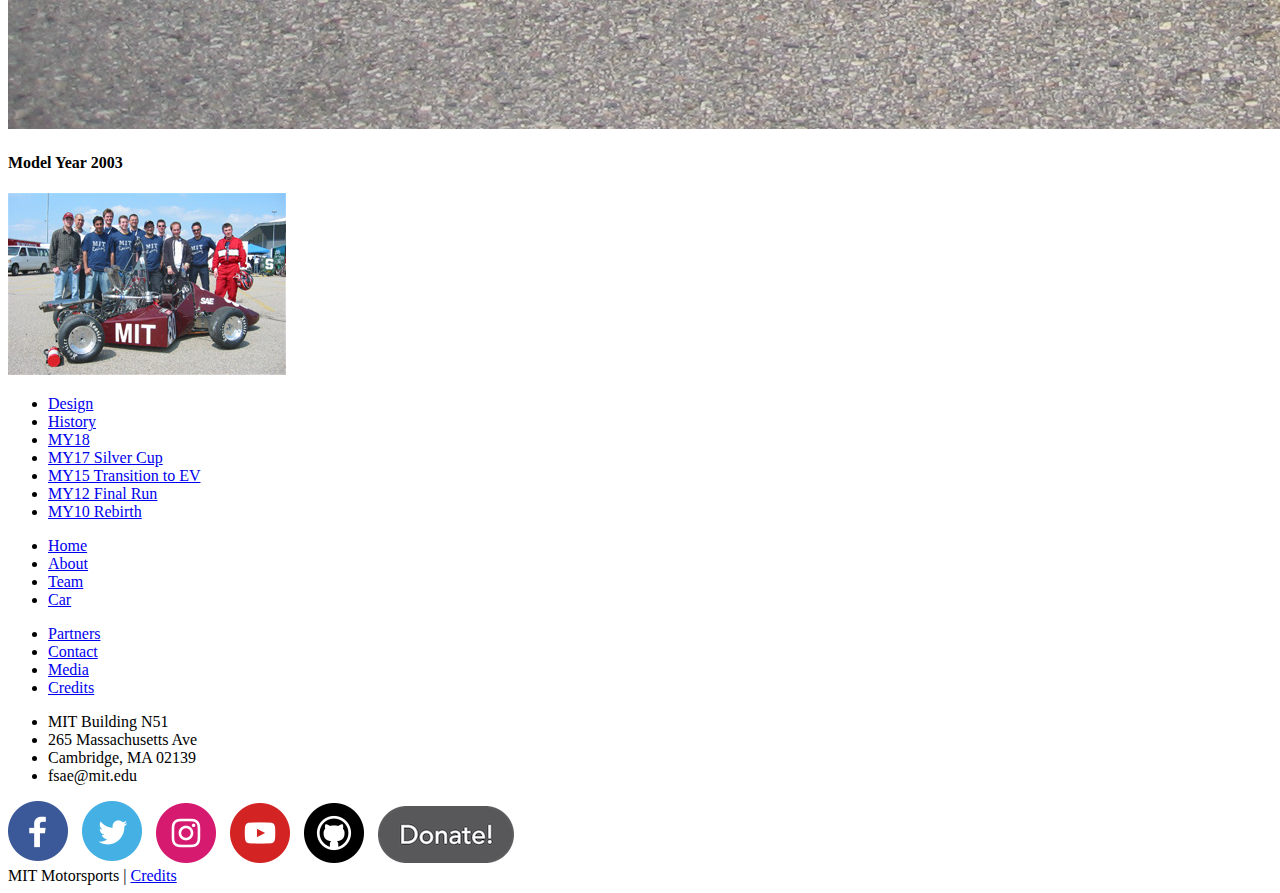
==== commit d0d6c105: "xd" ====
--- a/docs/car.html
+++ b/docs/car.html
@@ -40,21 +40,21 @@
   <nav class="grey darken-4" role="navigation">
     <div class="nav-wrapper container">
       <ul class="right hide-on-med-and-down" style="position: relative; z-index:10000">
-        <li><a class="white-text" href="about.html">About</a></li>
-        <li><a class="white-text" href="team.html">Team</a></li>
-        <li><a class="white-text" href="car.html">Car</a></li>
-        <li><a class="white-text" href="sponsors.html">Partners</a></li>
-        <li><a class="white-text" href="media.html">Media</a></li>
-        <li><a class="white-text" href="contact.html">Contact</a></li>
+        <li><a class="white-text" href="/fundamentalsufv.github.io/public/about.html">About</a></li>
+        <li><a class="white-text" href="/fundamentalsufv.github.io/public/team.html">Team</a></li>
+        <li><a class="white-text" href="/fundamentalsufv.github.io/public/car.html">Car</a></li>
+        <li><a class="white-text" href="/fundamentalsufv.github.io/public/sponsors.html">Partners</a></li>
+        <li><a class="white-text" href="/fundamentalsufv.github.io/public/media.html">Media</a></li>
+        <li><a class="white-text" href="/fundamentalsufv.github.io/public/contact.html">Contact</a></li>
       </ul>
 
       <ul id="nav-mobile" class="side-nav grey darken-4">
-        <li><a class="white-text" href="about.html">About</a></li>
-        <li><a class="white-text" href="team.html">Team</a></li>
-        <li><a class="white-text" href="car.html">Car</a></li>
-        <li><a class="white-text" href="sponsors.html">Partners</a></li>
-        <li><a class="white-text" href="media.html">Media</a></li>
-        <li><a class="white-text" href="contact.html">Contact</a></li>
+        <li><a class="white-text" href="/fundamentalsufv.github.io/public/about.html">About</a></li>
+        <li><a class="white-text" href="/fundamentalsufv.github.io/public/team.html">Team</a></li>
+        <li><a class="white-text" href="/fundamentalsufv.github.io/public/car.html">Car</a></li>
+        <li><a class="white-text" href="/fundamentalsufv.github.io/public/sponsors.html">Partners</a></li>
+        <li><a class="white-text" href="/fundamentalsufv.github.io/public/media.html">Media</a></li>
+        <li><a class="white-text" href="/fundamentalsufv.github.io/public/contact.html">Contact</a></li>
       </ul>
 
       <div id="logo-container" style="height:90%; width:90%">
@@ -180,17 +180,17 @@
         <div class="col l1 s12">
           <ul>
             <li><a class="white-text" href="index.html">Home</a></li>
-            <li><a class="white-text" href="about.html">About</a></li>
-            <li><a class="white-text" href="team.html">Team</a></li>
-            <li><a class="white-text" href="car.html">Car</a></li>
+            <li><a class="white-text" href="/fundamentalsufv.github.io/public/about.html">About</a></li>
+            <li><a class="white-text" href="/fundamentalsufv.github.io/public/team.html">Team</a></li>
+            <li><a class="white-text" href="/fundamentalsufv.github.io/public/car.html">Car</a></li>
           </ul>
         </div>
         <div class="col l1 s12 top">
           <ul>
-            <li><a class="white-text" href="sponsors.html">Partners</a></li>
-            <li><a class="white-text" href="contact.html">Contact</a></li>
-            <li><a class="white-text" href="media.html">Media</a></li>
-            <li><a class="white-text" href="credits.html">Credits</a></li>
+            <li><a class="white-text" href="/fundamentalsufv.github.io/public/sponsors.html">Partners</a></li>
+            <li><a class="white-text" href="/fundamentalsufv.github.io/public/contact.html">Contact</a></li>
+            <li><a class="white-text" href="/fundamentalsufv.github.io/public/media.html">Media</a></li>
+            <li><a class="white-text" href="/fundamentalsufv.github.io/public/credits.html">Credits</a></li>
           </ul>
         </div>
         <div class="col l3 s12">
@@ -213,7 +213,7 @@
     </div>
     <div class="footer-copyright">
       <div class="container">
-      MIT Motorsports | <a class="brown-text text-lighten-3" href="credits.html">Credits</a>
+      MIT Motorsports | <a class="brown-text text-lighten-3" href="/fundamentalsufv.github.io/public/credits.html">Credits</a>
       </div>
     </div>
   </footer>
